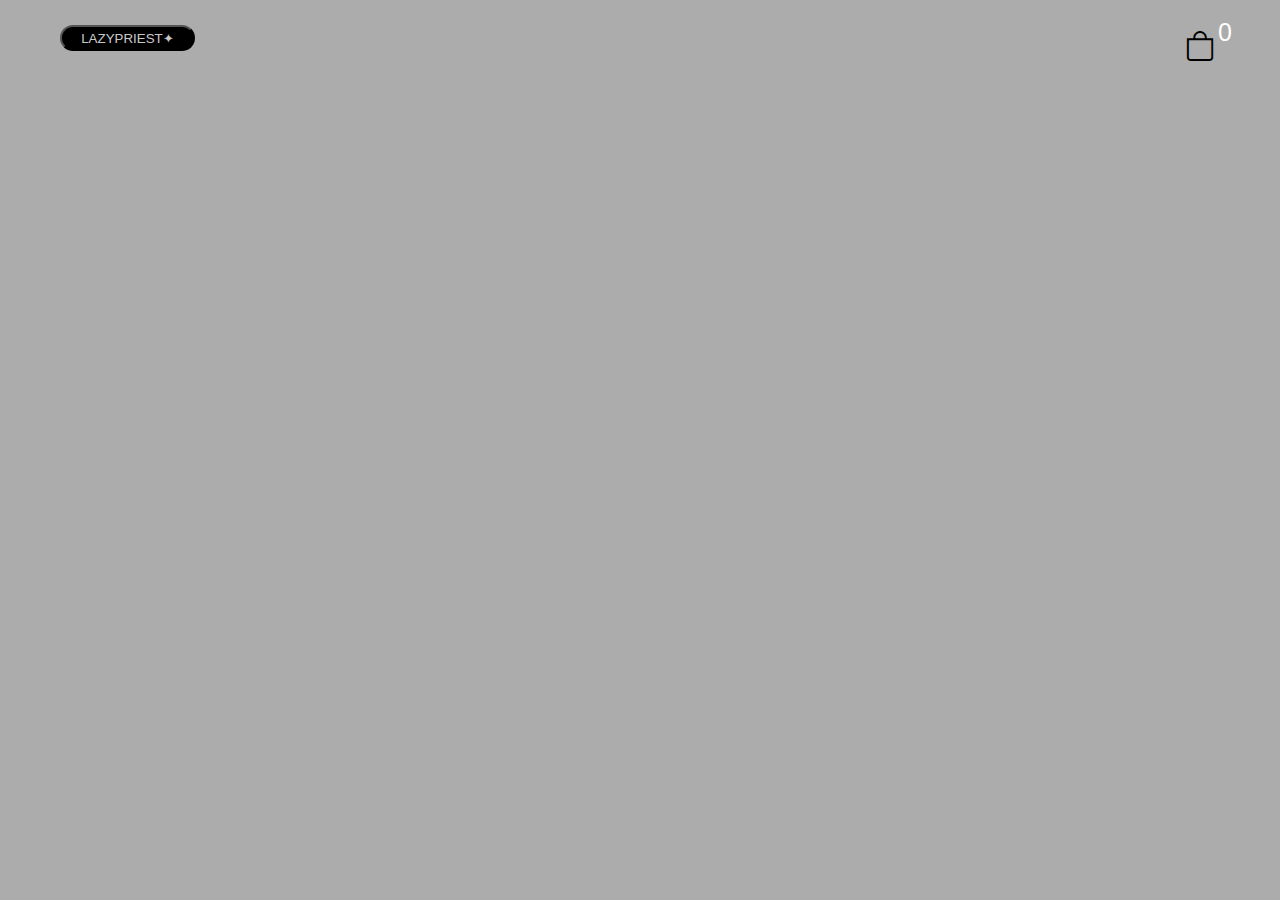
==== cartpage.html @ 19899b1f ".." ====
<!DOCTYPE html>
<html lang="en">
<head>
    <meta charset="UTF-8">
    <meta http-equiv="X-UA-Compatible" content="IE=edge">
    <meta name="viewport" content="width=device-width, initial-scale=1.0">
    <title>Document</title>
    <link rel="stylesheet" href="https://cdn.jsdelivr.net/npm/bootstrap-icons@1.9.0/font/bootstrap-icons.css">
    <link rel="stylesheet" href="style.css">
</head>
<body>
    <div class="navbar">
        <a href="index.html"><button>LAZYPRIEST✦</button></a>
        <div class="cart">
            <i class="bi bi-bag"></i>
            <div id="cartAmount" class="cartAmount">0</div>
        </div>
    </div>
    


    <script src="cartpage.js"></script>
</body>
</html>
---- style.css ----
/* changing default styles */

*{
    margin: 0;
    padding: 0;
    box-sizing: border-box;
}

body{
    font-family: sans-serif;
    background-color: #acacac;
    
}
i{
    cursor: pointer;
    color: black;
}

/* styling navbar */

.navbar{
    padding: 25px 60px;
    display: flex;
    flex-direction: row;
    justify-content: space-between;
    margin-bottom: 30px;
}

.cart{
    position: relative;
    padding: 5px;
    font-size: 30px;
}

.cartAmount{
    position: absolute;
    top: -10px;
    right: -15px;
    font-size: 25px;
    color: white;
    padding: 3px;
}

button {
    color: rgba(255, 255, 255, 0.8);
    background: black;
    border-radius: 10rem;
    padding: 0.1rem 1.2rem 0.1rem 1.2rem;
    width: 100%;
    height: 60%;
  }
  

  /* product items styling */

    .shop{
        display: grid;
        grid-template-columns: repeat(2, 223px);
        gap: 200px;
        justify-content: center;
        margin-top: 200px;
        
    }

    @media (max-width:1000px){
        .shop{
            grid-template-columns: repeat(1, 223px);
        }
    }

   

   .price-quantity{
    display: flex;
    flex-direction: row;
    justify-content: space-between;
    align-items: center;

   }

   
   

   .buttons{
    display: flex;
    gap: 8px;
    font-size: 16px;
   }
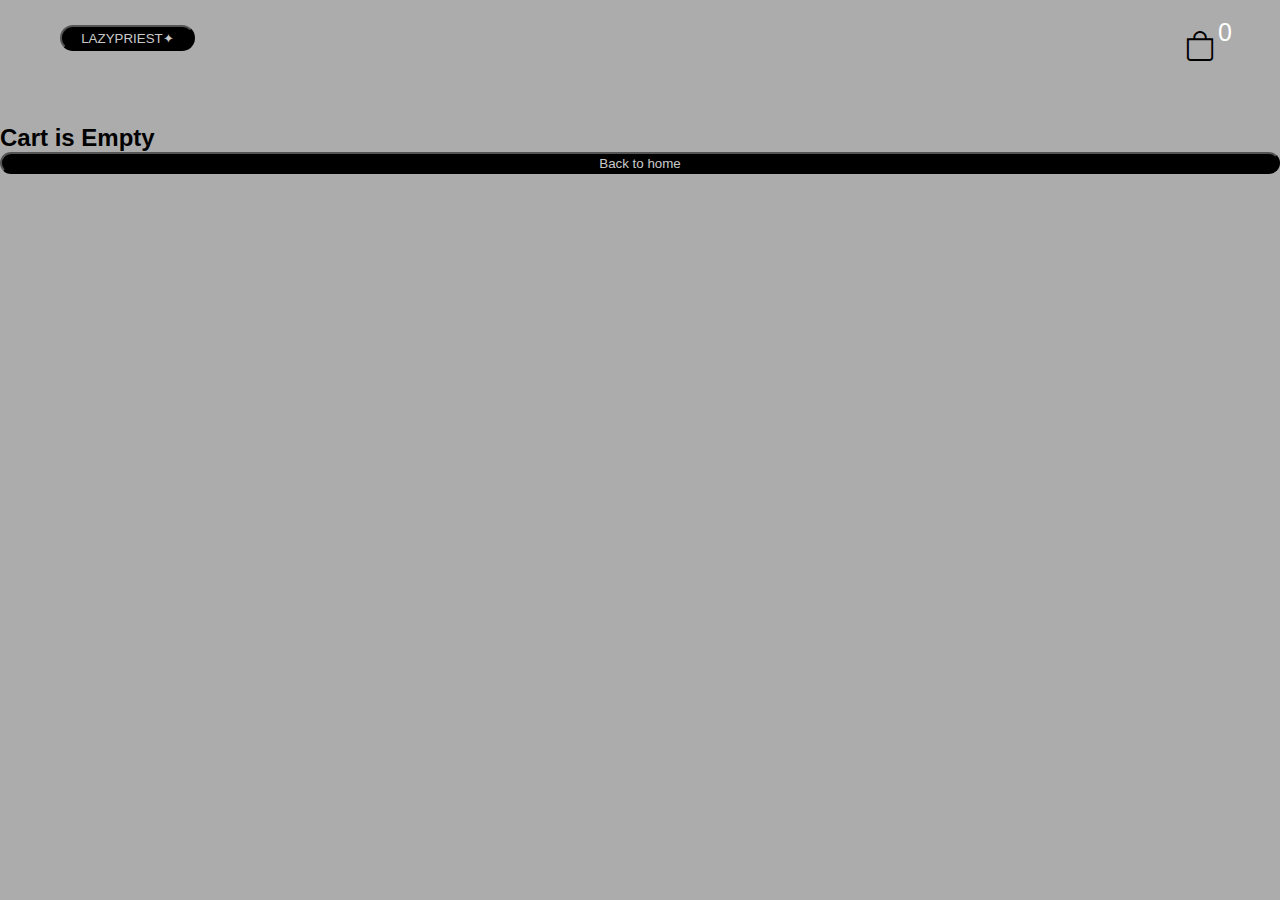
==== commit 2de27cb4: ".." ====
--- a/cartpage.html
+++ b/cartpage.html
@@ -16,9 +16,12 @@
             <div id="cartAmount" class="cartAmount">0</div>
         </div>
     </div>
+
+    <div id="label" class="text-center"></div>
+    <div class="shopping-cart" id="shopping-cart"></div>
     
 
-
+    <script src="data.js"></script>
     <script src="cartpage.js"></script>
 </body>
 </html>